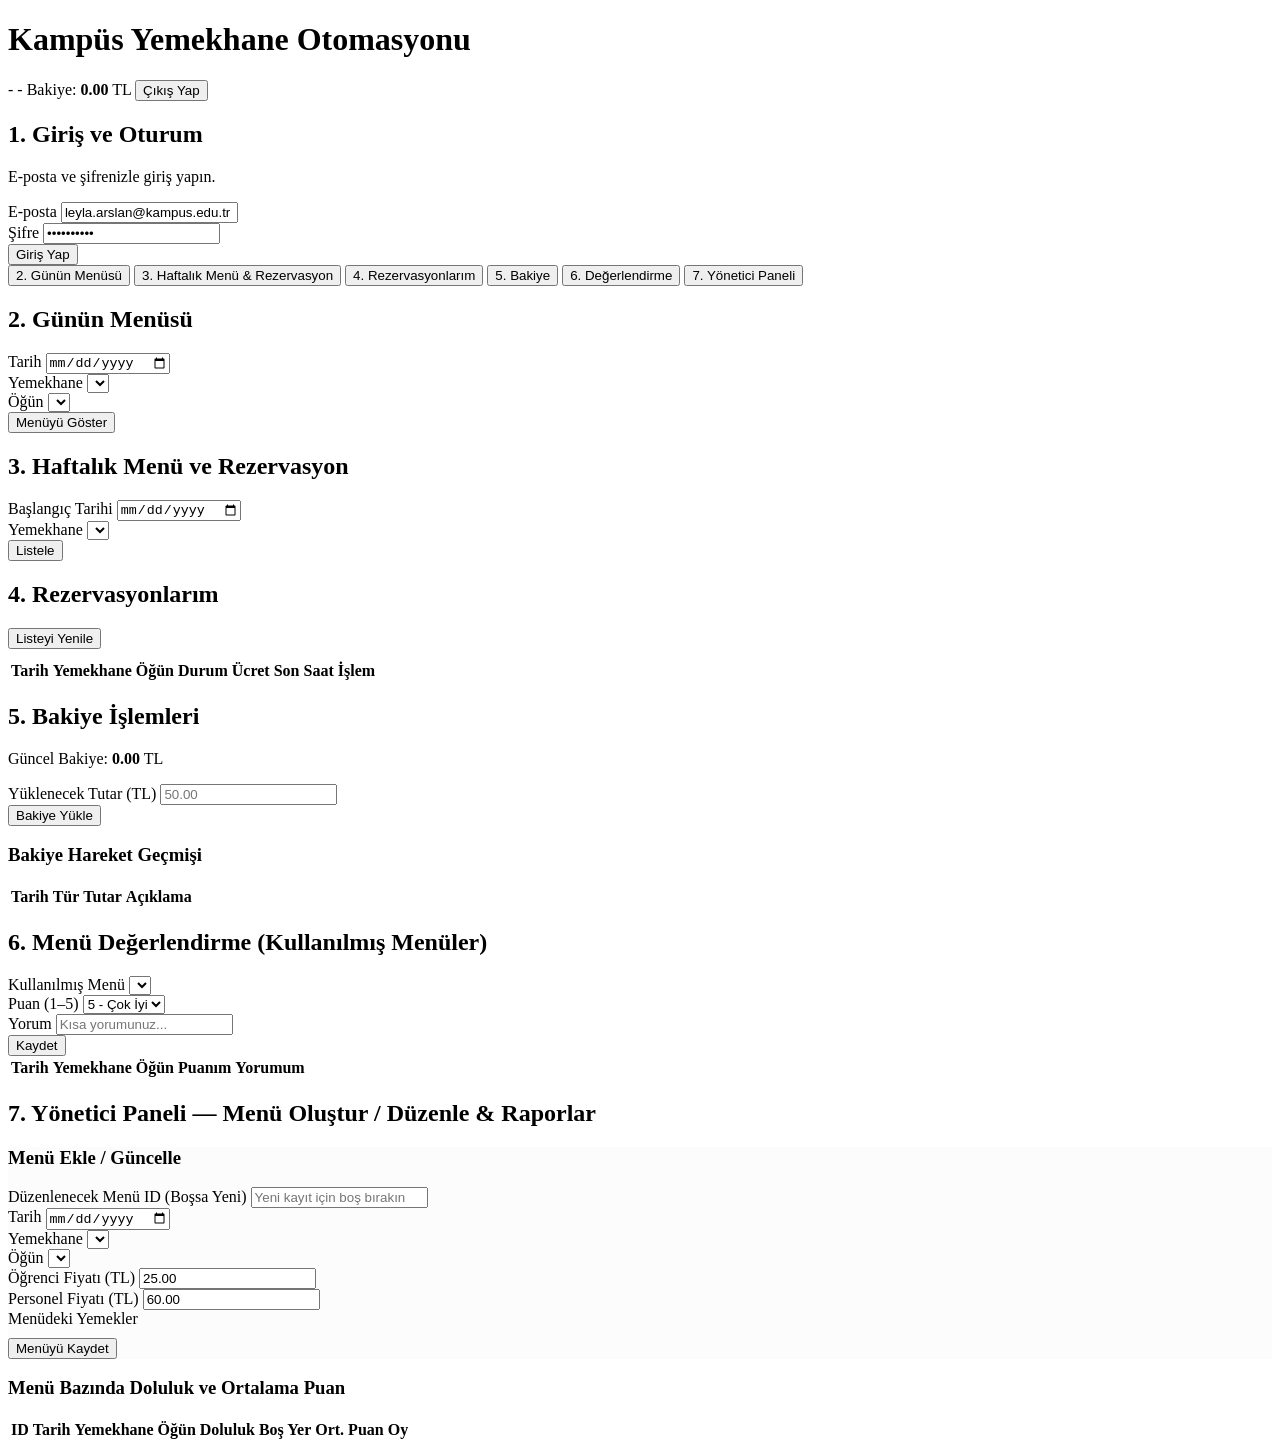
==== frontend/index.html @ 1d529cd7 "Asama 2: Katmanli PHP Web API ve 7 ekranli arayuz" ====
<!DOCTYPE html>
<html lang="tr">
<head>
  <meta charset="utf-8">
  <meta name="viewport" content="width=device-width, initial-scale=1">
  <title>Kampüs Yemekhane Otomasyonu</title>
  <link rel="stylesheet" href="/css/temel.css">
</head>
<body>
  <main class="kapsayici">
    <header class="ust-bar">
      <div>
        <h1>Kampüs Yemekhane Otomasyonu</h1>
      </div>
      <div id="oturum-cubugu" class="kullanici-ozet gizli">
        <span class="rozet" id="ust-ad">-</span>
        <span class="rozet" id="ust-rol">-</span>
        <span class="rozet">Bakiye: <strong id="ust-bakiye">0.00</strong> TL</span>
        <button class="tehlike" onclick="cikisYap()">Çıkış Yap</button>
      </div>
    </header>

    <div id="genel-mesaj" class="mesaj gizli"></div>

    <section id="ekran-giris" class="kart">
      <h2>1. Giriş ve Oturum</h2>
      <p>E-posta ve şifrenizle giriş yapın.</p>
      <form onsubmit="girisYap(event)" class="filtre-satiri">
        <div class="alan">
          <label for="giris-eposta">E-posta</label>
          <input type="email" id="giris-eposta" required value="leyla.arslan@kampus.edu.tr">
        </div>
        <div class="alan">
          <label for="giris-sifre">Şifre</label>
          <input type="password" id="giris-sifre" required value="Yemek2026!">
        </div>
        <div>
          <button type="submit">Giriş Yap</button>
        </div>
      </form>
    </section>

    <div id="uygulama-alani" class="gizli">
      <nav class="sekme-cubugu" aria-label="Ekranlar">
        <button class="sekme-btn aktif" data-sekme="gunun-menusu" onclick="sekmeAc('gunun-menusu')">2. Günün Menüsü</button>
        <button class="sekme-btn" data-sekme="haftalik-menu" onclick="sekmeAc('haftalik-menu')">3. Haftalık Menü & Rezervasyon</button>
        <button class="sekme-btn" data-sekme="rezervasyonlarim" onclick="sekmeAc('rezervasyonlarim')">4. Rezervasyonlarım</button>
        <button class="sekme-btn" data-sekme="bakiye" onclick="sekmeAc('bakiye')">5. Bakiye</button>
        <button class="sekme-btn" data-sekme="degerlendirme" onclick="sekmeAc('degerlendirme')">6. Değerlendirme</button>
        <button class="sekme-btn" id="sekme-yonetici" data-sekme="yonetici" onclick="sekmeAc('yonetici')">7. Yönetici Paneli</button>
      </nav>

      <section id="ekran-gunun-menusu" class="kart">
        <h2>2. Günün Menüsü</h2>
        <div class="filtre-satiri">
          <div class="alan">
            <label for="gun-tarih">Tarih</label>
            <input type="date" id="gun-tarih">
          </div>
          <div class="alan">
            <label for="gun-yemekhane">Yemekhane</label>
            <select id="gun-yemekhane"></select>
          </div>
          <div class="alan">
            <label for="gun-ogun">Öğün</label>
            <select id="gun-ogun"></select>
          </div>
          <div>
            <button onclick="gununMenusunuGetir()">Menüyü Göster</button>
          </div>
        </div>
        <div id="gun-menu-sonuc" class="izgara"></div>
      </section>

      <section id="ekran-haftalik-menu" class="kart gizli">
        <h2>3. Haftalık Menü ve Rezervasyon</h2>
        <div class="filtre-satiri">
          <div class="alan">
            <label for="hafta-baslangic">Başlangıç Tarihi</label>
            <input type="date" id="hafta-baslangic">
          </div>
          <div class="alan">
            <label for="hafta-yemekhane">Yemekhane</label>
            <select id="hafta-yemekhane"></select>
          </div>
          <div>
            <button onclick="haftalikMenuyuGetir()">Listele</button>
          </div>
        </div>
        <div id="hafta-menu-sonuc" class="izgara"></div>
      </section>

      <section id="ekran-rezervasyonlarim" class="kart gizli">
        <h2>4. Rezervasyonlarım</h2>
        <button class="ikincil" onclick="rezervasyonlarimiGetir()" style="margin-bottom:10px;">Listeyi Yenile</button>
        <div class="tablo-sar">
          <table>
            <thead>
              <tr>
                <th>Tarih</th>
                <th>Yemekhane</th>
                <th>Öğün</th>
                <th>Durum</th>
                <th>Ücret</th>
                <th>Son Saat</th>
                <th>İşlem</th>
              </tr>
            </thead>
            <tbody id="rezervasyon-tablo"></tbody>
          </table>
        </div>
      </section>

      <section id="ekran-bakiye" class="kart gizli">
        <h2>5. Bakiye İşlemleri</h2>
        <p>Güncel Bakiye: <strong id="bakiye-guncel">0.00</strong> TL</p>
        <form onsubmit="bakiyeYukle(event)" class="filtre-satiri">
          <div class="alan">
            <label for="yukleme-tutar">Yüklenecek Tutar (TL)</label>
            <input type="number" step="0.01" min="0.01" id="yukleme-tutar" required placeholder="50.00">
          </div>
          <div>
            <button type="submit">Bakiye Yükle</button>
          </div>
        </form>
        <h3>Bakiye Hareket Geçmişi</h3>
        <div class="tablo-sar">
          <table>
            <thead>
              <tr>
                <th>Tarih</th>
                <th>Tür</th>
                <th>Tutar</th>
                <th>Açıklama</th>
              </tr>
            </thead>
            <tbody id="bakiye-tablo"></tbody>
          </table>
        </div>
      </section>

      <section id="ekran-degerlendirme" class="kart gizli">
        <h2>6. Menü Değerlendirme (Kullanılmış Menüler)</h2>
        <form onsubmit="degerlendirmeGonder(event)" class="filtre-satiri">
          <div class="alan">
            <label for="deg-menu">Kullanılmış Menü</label>
            <select id="deg-menu" required></select>
          </div>
          <div class="alan">
            <label for="deg-puan">Puan (1–5)</label>
            <select id="deg-puan" required>
              <option value="5">5 - Çok İyi</option>
              <option value="4">4 - İyi</option>
              <option value="3">3 - Orta</option>
              <option value="2">2 - Zayıf</option>
              <option value="1">1 - Kötü</option>
            </select>
          </div>
          <div class="alan">
            <label for="deg-yorum">Yorum</label>
            <input type="text" id="deg-yorum" maxlength="500" placeholder="Kısa yorumunuz...">
          </div>
          <div>
            <button type="submit">Kaydet</button>
          </div>
        </form>
        <div class="tablo-sar">
          <table>
            <thead>
              <tr>
                <th>Tarih</th>
                <th>Yemekhane</th>
                <th>Öğün</th>
                <th>Puanım</th>
                <th>Yorumum</th>
              </tr>
            </thead>
            <tbody id="degerlendirme-tablo"></tbody>
          </table>
        </div>
      </section>

      <section id="ekran-yonetici" class="kart gizli">
        <h2>7. Yönetici Paneli — Menü Oluştur / Düzenle & Raporlar</h2>
        <form onsubmit="menuKaydet(event)" class="kart" style="background:#fcfcfd;">
          <h3>Menü Ekle / Güncelle</h3>
          <div class="filtre-satiri">
            <div class="alan">
              <label for="ym-menu-id">Düzenlenecek Menü ID (Boşsa Yeni)</label>
              <input type="number" min="1" id="ym-menu-id" placeholder="Yeni kayıt için boş bırakın">
            </div>
            <div class="alan">
              <label for="ym-tarih">Tarih</label>
              <input type="date" id="ym-tarih" required>
            </div>
            <div class="alan">
              <label for="ym-yemekhane">Yemekhane</label>
              <select id="ym-yemekhane" required></select>
            </div>
            <div class="alan">
              <label for="ym-ogun">Öğün</label>
              <select id="ym-ogun" required></select>
            </div>
            <div class="alan">
              <label for="ym-ogr-fiyat">Öğrenci Fiyatı (TL)</label>
              <input type="number" step="0.01" min="0" id="ym-ogr-fiyat" required value="25.00">
            </div>
            <div class="alan">
              <label for="ym-per-fiyat">Personel Fiyatı (TL)</label>
              <input type="number" step="0.01" min="0" id="ym-per-fiyat" required value="60.00">
            </div>
          </div>
          <div class="alan" style="margin-bottom:10px;">
            <label>Menüdeki Yemekler</label>
            <div id="ym-yemekler" class="yemek-secim-kutu"></div>
          </div>
          <button type="submit">Menüyü Kaydet</button>
        </form>

        <h3>Menü Bazında Doluluk ve Ortalama Puan</h3>
        <div class="tablo-sar">
          <table>
            <thead>
              <tr>
                <th>ID</th>
                <th>Tarih</th>
                <th>Yemekhane</th>
                <th>Öğün</th>
                <th>Doluluk</th>
                <th>Boş Yer</th>
                <th>Ort. Puan</th>
                <th>Oy</th>
              </tr>
            </thead>
            <tbody id="yonetici-rapor-tablo"></tbody>
          </table>
        </div>
      </section>
    </div>
  </main>

  <script>
    const DURUM = {
      token: localStorage.getItem('yemekhane_token') || '',
      kullanici: JSON.parse(localStorage.getItem('yemekhane_kullanici') || 'null'),
      meta: { yemekhaneler: [], ogunler: [], yemekler: [], kategoriler: [] }
    };

    function mesajGoster(metin, tip = 'ok') {
      const el = document.getElementById('genel-mesaj');
      el.textContent = metin;
      el.className = 'mesaj ' + tip;
      el.classList.remove('gizli');
    }

    function mesajGizle() {
      document.getElementById('genel-mesaj').classList.add('gizli');
    }

    async function apiIstek(yol, secenekler = {}) {
      const headers = { 'Content-Type': 'application/json', ...(secenekler.headers || {}) };
      if (DURUM.token) headers['X-Oturum-Token'] = DURUM.token;
      const yanit = await fetch(yol, { ...secenekler, headers });
      return yanit.json();
    }

    function bakiyeGuncelleEkranda(yeniBakiye) {
      if (yeniBakiye === undefined || yeniBakiye === null) return;
      const tutar = Number(yeniBakiye).toFixed(2);
      if (DURUM.kullanici) {
        DURUM.kullanici.bakiye = tutar;
        localStorage.setItem('yemekhane_kullanici', JSON.stringify(DURUM.kullanici));
      }
      document.getElementById('ust-bakiye').textContent = tutar;
      document.getElementById('bakiye-guncel').textContent = tutar;
    }

    function bugunTarih() { return new Date().toISOString().slice(0, 10); }
    function tarihEkle(gun) {
      const d = new Date();
      d.setDate(d.getDate() + gun);
      return d.toISOString().slice(0, 10);
    }

    async function girisYap(e) {
      e.preventDefault();
      mesajGizle();
      const eposta = document.getElementById('giris-eposta').value.trim();
      const sifre = document.getElementById('giris-sifre').value;
      const sonuc = await apiIstek('/api/giris', {
        method: 'POST',
        body: JSON.stringify({ eposta, sifre })
      });
      if (!sonuc.success) {
        mesajGoster(sonuc.message || 'Giriş başarısız.', 'hata');
        return;
      }
      DURUM.token = sonuc.token || '';
      DURUM.kullanici = sonuc.data;
      localStorage.setItem('yemekhane_token', DURUM.token);
      localStorage.setItem('yemekhane_kullanici', JSON.stringify(DURUM.kullanici));
      oturumuAc();
      mesajGoster('Giriş başarılı.', 'ok');
    }

    async function cikisYap() {
      await apiIstek('/api/cikis', { method: 'POST' });
      DURUM.token = '';
      DURUM.kullanici = null;
      localStorage.removeItem('yemekhane_token');
      localStorage.removeItem('yemekhane_kullanici');
      document.getElementById('uygulama-alani').classList.add('gizli');
      document.getElementById('oturum-cubugu').classList.add('gizli');
      document.getElementById('ekran-giris').classList.remove('gizli');
      mesajGoster('Çıkış yapıldı.', 'ok');
    }

    async function oturumuAc() {
      if (!DURUM.kullanici) return;
      document.getElementById('ekran-giris').classList.add('gizli');
      document.getElementById('uygulama-alani').classList.remove('gizli');
      document.getElementById('oturum-cubugu').classList.remove('gizli');
      document.getElementById('ust-ad').textContent = `${DURUM.kullanici.ad} ${DURUM.kullanici.soyad}`;
      document.getElementById('ust-rol').textContent = `Rol: ${DURUM.kullanici.rol}`;
      bakiyeGuncelleEkranda(DURUM.kullanici.bakiye);
      document.getElementById('sekme-yonetici').classList.toggle('gizli', DURUM.kullanici.rol !== 'yonetici');
      await metaYukle();
      sekmeAc('gunun-menusu');
    }

    async function metaYukle() {
      const sonuc = await apiIstek('/api/meta');
      if (!sonuc.success) return;
      DURUM.meta = sonuc.data;
      const yhHtml = DURUM.meta.yemekhaneler.map(y => `<option value="${y.id}">${y.ad} (${y.kapasite})</option>`).join('');
      const ogHtml = `<option value="">Tümü</option>` + DURUM.meta.ogunler.map(o => `<option value="${o.id}">${o.ad}</option>`).join('');
      const ogZorunluHtml = DURUM.meta.ogunler.map(o => `<option value="${o.id}">${o.ad}</option>`).join('');
      document.getElementById('gun-yemekhane').innerHTML = yhHtml;
      document.getElementById('gun-ogun').innerHTML = ogHtml;
      document.getElementById('hafta-yemekhane').innerHTML = yhHtml;
      document.getElementById('ym-yemekhane').innerHTML = yhHtml;
      document.getElementById('ym-ogun').innerHTML = ogZorunluHtml;
      document.getElementById('gun-tarih').value = bugunTarih();
      document.getElementById('hafta-baslangic').value = bugunTarih();
      document.getElementById('ym-tarih').value = bugunTarih();
      document.getElementById('ym-yemekler').innerHTML = DURUM.meta.yemekler.map(ym => `
        <label class="secim-satir">
          <input type="checkbox" name="ym_yemek" value="${ym.id}">
          <span>${ym.ad} (${ym.kalori} kcal)</span>
        </label>
      `).join('');
    }

    function sekmeAc(ad) {
      document.querySelectorAll('.sekme-btn').forEach(b => b.classList.toggle('aktif', b.dataset.sekme === ad));
      const harita = {
        'gunun-menusu': 'ekran-gunun-menusu',
        'haftalik-menu': 'ekran-haftalik-menu',
        'rezervasyonlarim': 'ekran-rezervasyonlarim',
        'bakiye': 'ekran-bakiye',
        'degerlendirme': 'ekran-degerlendirme',
        'yonetici': 'ekran-yonetici'
      };
      Object.values(harita).forEach(id => document.getElementById(id).classList.add('gizli'));
      document.getElementById(harita[ad]).classList.remove('gizli');
      if (ad === 'gunun-menusu') gununMenusunuGetir();
      if (ad === 'haftalik-menu') haftalikMenuyuGetir();
      if (ad === 'rezervasyonlarim') rezervasyonlarimiGetir();
      if (ad === 'bakiye') bakiyeSayfasiniYukle();
      if (ad === 'degerlendirme') degerlendirmeleriYukle();
      if (ad === 'yonetici') yoneticiRaporlariniYukle();
    }

    function kullaniciFiyati(menu) {
      if (!DURUM.kullanici) return menu.ogrenci_fiyati;
      return DURUM.kullanici.rol === 'ogrenci' ? Number(menu.ogrenci_fiyati) : Number(menu.personel_fiyati);
    }

    function menuKartHtml(m, rezervasyonButonlu = false) {
      const fiyat = kullaniciFiyati(m).toFixed(2);
      const sonGecti = new Date(String(m.rezervasyon_son).replace(' ', 'T')) <= new Date();
      const yerYok = Number(m.bos_yer ?? 1) <= 0;
      const yemeklerHtml = (m.yemekler || []).map(y => {
        const vej = y.vejetaryen ? `<span class="etiket vej">Vejetaryen</span>` : '';
        const alerjen = (y.alerjenler || []).map(a => `<span class="etiket alerjen">${a.ad}</span>`).join('');
        return `<li><strong>${y.ad}</strong> (${y.kalori} kcal)${vej}${alerjen}</li>`;
      }).join('');
      let aksiyonHtml = '';
      if (rezervasyonButonlu) {
        const pasif = sonGecti || yerYok;
        const etiket = sonGecti ? 'Son Saat Geçti' : (yerYok ? 'Kontenjan Dolu' : `Rezervasyon Yap (${fiyat} TL)`);
        aksiyonHtml = `<button ${pasif ? 'disabled' : ''} onclick="rezervasyonYap(${m.menu_id})">${etiket}</button>`;
      }
      return `
        <article class="menu-karti">
          <div>
            <div><strong>${m.tarih}</strong> · ${m.yemekhane} · <strong>${m.ogun}</strong></div>
            <div style="font-size:0.85rem;color:#5b687a;margin-top:4px;">
              Toplam Kalori: <strong>${m.toplam_kalori} kcal</strong> · Fiyatınız: <strong>${fiyat} TL</strong> · Boş Yer: <strong>${m.bos_yer ?? '-'}</strong>
            </div>
            <ul class="yemek-liste">${yemeklerHtml || '<li>Yemek kaydı bulunmuyor.</li>'}</ul>
          </div>
          <div>${aksiyonHtml}</div>
        </article>
      `;
    }

    async function gununMenusunuGetir() {
      const tarih = document.getElementById('gun-tarih').value;
      const yh = document.getElementById('gun-yemekhane').value;
      const og = document.getElementById('gun-ogun').value;
      const qs = new URLSearchParams({ tarih, yemekhane_id: yh });
      if (og) qs.set('ogun_id', og);
      const sonuc = await apiIstek('/api/menuler?' + qs.toString());
      const hedef = document.getElementById('gun-menu-sonuc');
      if (!sonuc.success) { hedef.innerHTML = `<div class="mesaj hata">${sonuc.message}</div>`; return; }
      if (!sonuc.data.length) { hedef.innerHTML = `<div class="mesaj uyari">Seçilen kriterlere uygun menü bulunamadı.</div>`; return; }
      hedef.innerHTML = sonuc.data.map(m => menuKartHtml(m, false)).join('');
    }

    async function haftalikMenuyuGetir() {
      const baslangic = document.getElementById('hafta-baslangic').value || bugunTarih();
      const bitis = tarihEkle(6);
      const yh = document.getElementById('hafta-yemekhane').value;
      const qs = new URLSearchParams({ baslangic, bitis, yemekhane_id: yh });
      const sonuc = await apiIstek('/api/menuler?' + qs.toString());
      const hedef = document.getElementById('hafta-menu-sonuc');
      if (!sonuc.success) { hedef.innerHTML = `<div class="mesaj hata">${sonuc.message}</div>`; return; }
      if (!sonuc.data.length) { hedef.innerHTML = `<div class="mesaj uyari">Haftalık menü bulunamadı.</div>`; return; }
      hedef.innerHTML = sonuc.data.map(m => menuKartHtml(m, true)).join('');
    }

    async function rezervasyonYap(menuId) {
      mesajGizle();
      const sonuc = await apiIstek('/api/rezervasyon', {
        method: 'POST',
        body: JSON.stringify({ kullanici_id: DURUM.kullanici.id, menu_id: menuId })
      });
      if (!sonuc.success) { mesajGoster(sonuc.message || 'Rezervasyon yapılamadı.', 'hata'); return; }
      if (sonuc.guncel_bakiye !== undefined && sonuc.guncel_bakiye !== null) bakiyeGuncelleEkranda(sonuc.guncel_bakiye);
      mesajGoster(`${sonuc.message} Güncel bakiye: ${Number(sonuc.guncel_bakiye).toFixed(2)} TL`, 'ok');
      haftalikMenuyuGetir();
    }

    async function rezervasyonlarimiGetir() {
      const sonuc = await apiIstek(`/api/rezervasyonlarim?kullanici_id=${DURUM.kullanici.id}`);
      const tbody = document.getElementById('rezervasyon-tablo');
      if (!sonuc.success) { tbody.innerHTML = `<tr><td colspan="7">${sonuc.message}</td></tr>`; return; }
      if (!sonuc.data.length) { tbody.innerHTML = `<tr><td colspan="7">Kayıtlı rezervasyon yok.</td></tr>`; return; }
      const simdi = new Date();
      tbody.innerHTML = sonuc.data.map(r => {
        const sonGecti = new Date(String(r.rezervasyon_son).replace(' ', 'T')) <= simdi;
        const iptalEdilebilir = r.durum === 'aktif' && !sonGecti;
        return `
          <tr>
            <td>${r.tarih}</td>
            <td>${r.yemekhane}</td>
            <td>${r.ogun}</td>
            <td>${r.durum}</td>
            <td>${Number(r.ucret).toFixed(2)} TL</td>
            <td>${r.rezervasyon_son}</td>
            <td><button class="tehlike" ${iptalEdilebilir ? '' : 'disabled'} onclick="rezervasyonIptal(${r.rezervasyon_id})">İptal Et</button></td>
          </tr>
        `;
      }).join('');
    }

    async function rezervasyonIptal(rezId) {
      mesajGizle();
      const sonuc = await apiIstek('/api/rezervasyon/iptal', {
        method: 'POST',
        body: JSON.stringify({ kullanici_id: DURUM.kullanici.id, rezervasyon_id: rezId })
      });
      if (!sonuc.success) { mesajGoster(sonuc.message || 'İptal edilemedi.', 'hata'); return; }
      if (sonuc.guncel_bakiye !== undefined && sonuc.guncel_bakiye !== null) bakiyeGuncelleEkranda(sonuc.guncel_bakiye);
      mesajGoster(sonuc.message, 'ok');
      rezervasyonlarimiGetir();
    }

    async function bakiyeSayfasiniYukle() {
      const sonuc = await apiIstek(`/api/bakiye?kullanici_id=${DURUM.kullanici.id}&anlik=1`);
      if (!sonuc.success) return;
      bakiyeGuncelleEkranda(sonuc.bakiye);
      const tbody = document.getElementById('bakiye-tablo');
      tbody.innerHTML = (sonuc.hareketler || []).map(h => `
        <tr>
          <td>${h.olusturma}</td>
          <td>${h.tur}</td>
          <td>${Number(h.tutar).toFixed(2)} TL</td>
          <td>${h.aciklama || '-'}</td>
        </tr>
      `).join('') || `<tr><td colspan="4">Hareket bulunmuyor.</td></tr>`;
    }

    async function bakiyeYukle(e) {
      e.preventDefault();
      mesajGizle();
      const tutar = parseFloat(document.getElementById('yukleme-tutar').value);
      const sonuc = await apiIstek('/api/bakiye-yukle', {
        method: 'POST',
        body: JSON.stringify({ kullanici_id: DURUM.kullanici.id, tutar })
      });
      if (!sonuc.success) { mesajGoster(sonuc.message || 'Bakiye yüklenemedi.', 'hata'); return; }
      bakiyeGuncelleEkranda(sonuc.guncel_bakiye);
      document.getElementById('yukleme-tutar').value = '';
      mesajGoster(sonuc.message, 'ok');
      bakiyeSayfasiniYukle();
    }

    async function degerlendirmeleriYukle() {
      const sonuc = await apiIstek(`/api/degerlendirmeler?kullanici_id=${DURUM.kullanici.id}`);
      const sec = document.getElementById('deg-menu');
      const tbody = document.getElementById('degerlendirme-tablo');
      if (!sonuc.success) return;
      const liste = sonuc.data || [];
      sec.innerHTML = liste.length
        ? liste.map(m => `<option value="${m.menu_id}">${m.tarih} - ${m.yemekhane} (${m.ogun})</option>`).join('')
        : `<option value="">Değerlendirilebilir kullanılmış menü yok</option>`;
      tbody.innerHTML = liste.map(m => `
        <tr>
          <td>${m.tarih}</td>
          <td>${m.yemekhane}</td>
          <td>${m.ogun}</td>
          <td>${m.mevcut_puan ?? '-'}</td>
          <td>${m.mevcut_yorum ?? '-'}</td>
        </tr>
      `).join('') || `<tr><td colspan="5">Kullanılmış menü kaydı yok.</td></tr>`;
    }

    async function degerlendirmeGonder(e) {
      e.preventDefault();
      mesajGizle();
      const menu_id = parseInt(document.getElementById('deg-menu').value, 10);
      const puan = parseInt(document.getElementById('deg-puan').value, 10);
      const yorum = document.getElementById('deg-yorum').value.trim();
      const sonuc = await apiIstek('/api/degerlendirme', {
        method: 'POST',
        body: JSON.stringify({ kullanici_id: DURUM.kullanici.id, menu_id, puan, yorum })
      });
      if (!sonuc.success) { mesajGoster(sonuc.message || 'Değerlendirme kaydedilemedi.', 'hata'); return; }
      document.getElementById('deg-yorum').value = '';
      mesajGoster(sonuc.message, 'ok');
      degerlendirmeleriYukle();
    }

    async function yoneticiRaporlariniYukle() {
      const sonuc = await apiIstek('/api/yonetici/raporlar');
      const tbody = document.getElementById('yonetici-rapor-tablo');
      if (!sonuc.success) return;
      tbody.innerHTML = (sonuc.data || []).map(r => `
        <tr>
          <td>${r.menu_id}</td>
          <td>${r.tarih}</td>
          <td>${r.yemekhane}</td>
          <td>${r.ogun}</td>
          <td>%${r.doluluk_yuzde} (${r.rezerve}/${r.kapasite})</td>
          <td>${r.bos_yer}</td>
          <td>${r.ortalama_puan ?? '-'}</td>
          <td>${r.oy_sayisi}</td>
        </tr>
      `).join('') || `<tr><td colspan="8">Rapor verisi yok.</td></tr>`;
    }

    async function menuKaydet(e) {
      e.preventDefault();
      mesajGizle();
      const seciliYemekler = Array.from(document.querySelectorAll('input[name="ym_yemek"]:checked')).map(cb => parseInt(cb.value, 10));
      const menuIdVal = document.getElementById('ym-menu-id').value;
      const govde = {
        menu_id: menuIdVal ? parseInt(menuIdVal, 10) : null,
        tarih: document.getElementById('ym-tarih').value,
        yemekhane_id: parseInt(document.getElementById('ym-yemekhane').value, 10),
        ogun_id: parseInt(document.getElementById('ym-ogun').value, 10),
        ogrenci_fiyati: parseFloat(document.getElementById('ym-ogr-fiyat').value),
        personel_fiyati: parseFloat(document.getElementById('ym-per-fiyat').value),
        yemek_idler: seciliYemekler
      };
      const sonuc = await apiIstek('/api/yonetici/menu', {
        method: 'POST',
        body: JSON.stringify(govde)
      });
      if (!sonuc.success) { mesajGoster(sonuc.message || 'Menü kaydedilemedi.', 'hata'); return; }
      mesajGoster(`${sonuc.message} (Menü ID: ${sonuc.menu_id})`, 'ok');
      yoneticiRaporlariniYukle();
    }

    if (DURUM.kullanici) {
      oturumuAc();
    }
  </script>
</body>
</html>
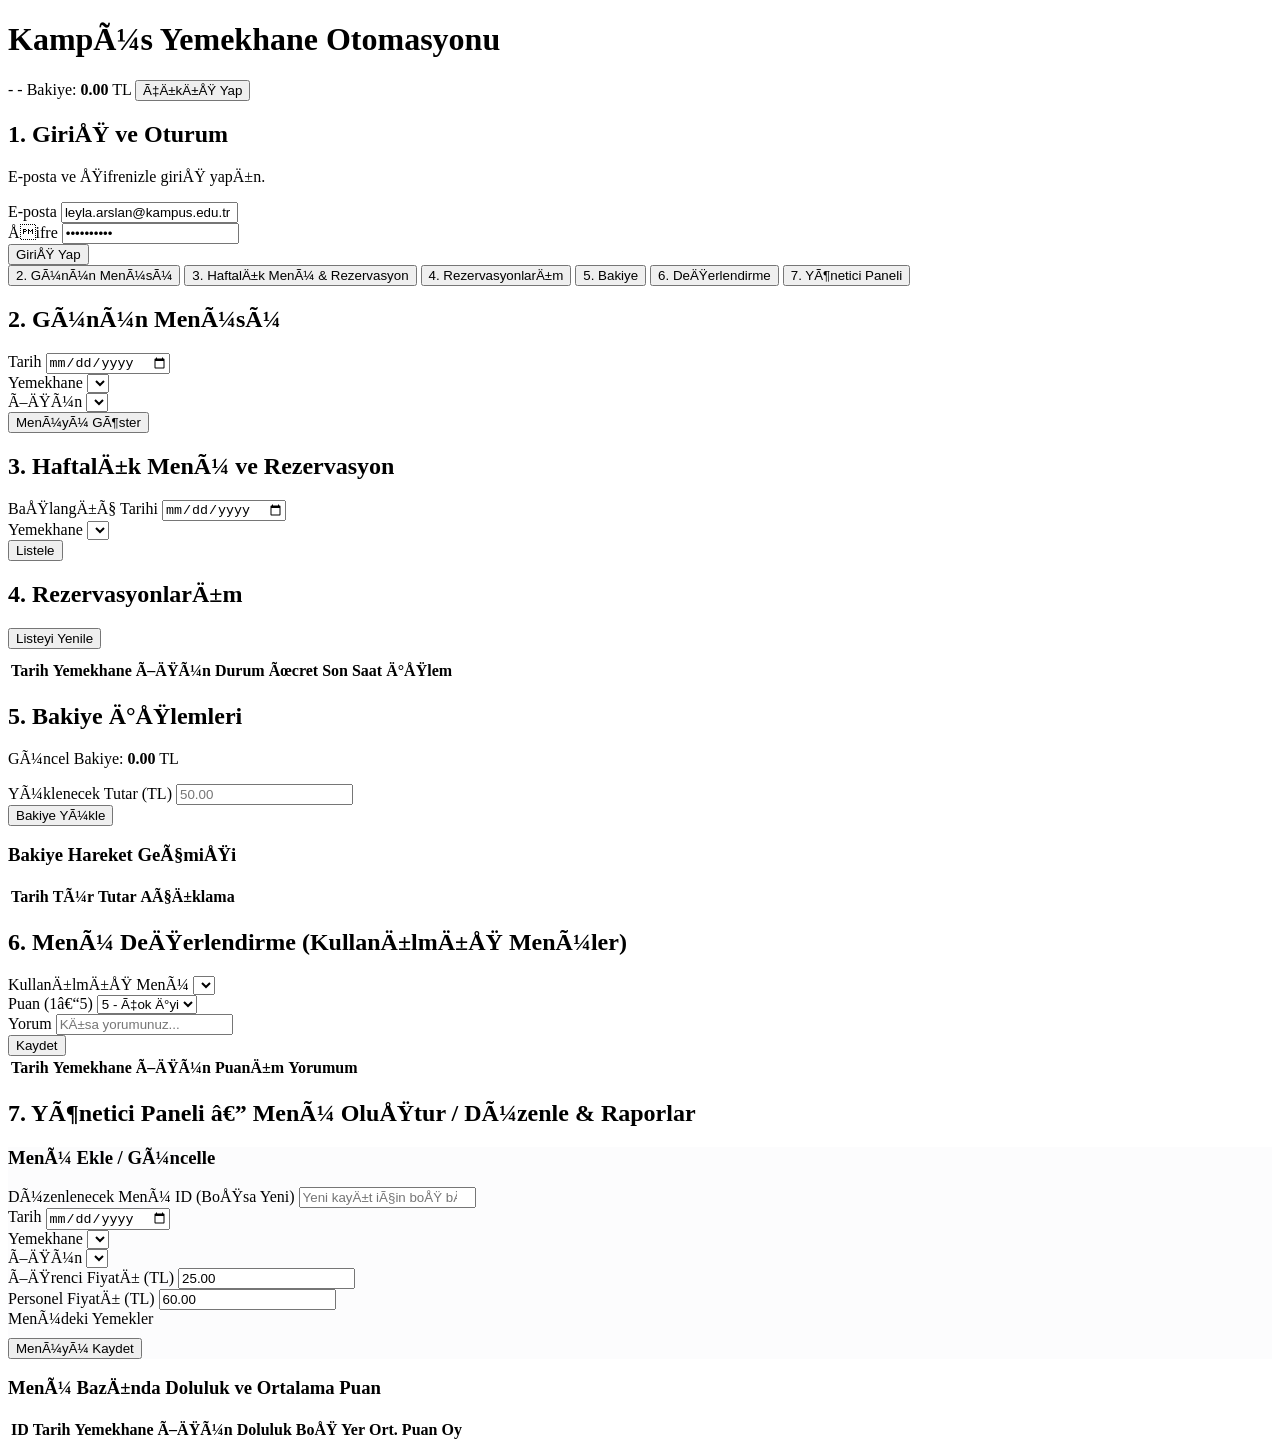
==== commit c8f913a4: "Asama 4: Yarim porsiyon, alerjen uyarisi, 04_degisiklik.sql ve guncel rapor" ====
--- a/frontend/index.html
+++ b/frontend/index.html
@@ -3,55 +3,55 @@
 <head>
   <meta charset="utf-8">
   <meta name="viewport" content="width=device-width, initial-scale=1">
-  <title>Kampüs Yemekhane Otomasyonu</title>
+  <title>KampÃ¼s Yemekhane Otomasyonu</title>
   <link rel="stylesheet" href="/css/temel.css">
 </head>
 <body>
   <main class="kapsayici">
     <header class="ust-bar">
       <div>
-        <h1>Kampüs Yemekhane Otomasyonu</h1>
+        <h1>KampÃ¼s Yemekhane Otomasyonu</h1>
       </div>
       <div id="oturum-cubugu" class="kullanici-ozet gizli">
         <span class="rozet" id="ust-ad">-</span>
         <span class="rozet" id="ust-rol">-</span>
         <span class="rozet">Bakiye: <strong id="ust-bakiye">0.00</strong> TL</span>
-        <button class="tehlike" onclick="cikisYap()">Çıkış Yap</button>
+        <button class="tehlike" onclick="cikisYap()">Ã‡Ä±kÄ±ÅŸ Yap</button>
       </div>
     </header>
 
     <div id="genel-mesaj" class="mesaj gizli"></div>
 
     <section id="ekran-giris" class="kart">
-      <h2>1. Giriş ve Oturum</h2>
-      <p>E-posta ve şifrenizle giriş yapın.</p>
+      <h2>1. GiriÅŸ ve Oturum</h2>
+      <p>E-posta ve ÅŸifrenizle giriÅŸ yapÄ±n.</p>
       <form onsubmit="girisYap(event)" class="filtre-satiri">
         <div class="alan">
           <label for="giris-eposta">E-posta</label>
           <input type="email" id="giris-eposta" required value="leyla.arslan@kampus.edu.tr">
         </div>
         <div class="alan">
-          <label for="giris-sifre">Şifre</label>
+          <label for="giris-sifre">Åifre</label>
           <input type="password" id="giris-sifre" required value="Yemek2026!">
         </div>
         <div>
-          <button type="submit">Giriş Yap</button>
+          <button type="submit">GiriÅŸ Yap</button>
         </div>
       </form>
     </section>
 
     <div id="uygulama-alani" class="gizli">
       <nav class="sekme-cubugu" aria-label="Ekranlar">
-        <button class="sekme-btn aktif" data-sekme="gunun-menusu" onclick="sekmeAc('gunun-menusu')">2. Günün Menüsü</button>
-        <button class="sekme-btn" data-sekme="haftalik-menu" onclick="sekmeAc('haftalik-menu')">3. Haftalık Menü & Rezervasyon</button>
-        <button class="sekme-btn" data-sekme="rezervasyonlarim" onclick="sekmeAc('rezervasyonlarim')">4. Rezervasyonlarım</button>
+        <button class="sekme-btn aktif" data-sekme="gunun-menusu" onclick="sekmeAc('gunun-menusu')">2. GÃ¼nÃ¼n MenÃ¼sÃ¼</button>
+        <button class="sekme-btn" data-sekme="haftalik-menu" onclick="sekmeAc('haftalik-menu')">3. HaftalÄ±k MenÃ¼ & Rezervasyon</button>
+        <button class="sekme-btn" data-sekme="rezervasyonlarim" onclick="sekmeAc('rezervasyonlarim')">4. RezervasyonlarÄ±m</button>
         <button class="sekme-btn" data-sekme="bakiye" onclick="sekmeAc('bakiye')">5. Bakiye</button>
-        <button class="sekme-btn" data-sekme="degerlendirme" onclick="sekmeAc('degerlendirme')">6. Değerlendirme</button>
-        <button class="sekme-btn" id="sekme-yonetici" data-sekme="yonetici" onclick="sekmeAc('yonetici')">7. Yönetici Paneli</button>
+        <button class="sekme-btn" data-sekme="degerlendirme" onclick="sekmeAc('degerlendirme')">6. DeÄŸerlendirme</button>
+        <button class="sekme-btn" id="sekme-yonetici" data-sekme="yonetici" onclick="sekmeAc('yonetici')">7. YÃ¶netici Paneli</button>
       </nav>
 
       <section id="ekran-gunun-menusu" class="kart">
-        <h2>2. Günün Menüsü</h2>
+        <h2>2. GÃ¼nÃ¼n MenÃ¼sÃ¼</h2>
         <div class="filtre-satiri">
           <div class="alan">
             <label for="gun-tarih">Tarih</label>
@@ -62,21 +62,21 @@
             <select id="gun-yemekhane"></select>
           </div>
           <div class="alan">
-            <label for="gun-ogun">Öğün</label>
+            <label for="gun-ogun">Ã–ÄŸÃ¼n</label>
             <select id="gun-ogun"></select>
           </div>
           <div>
-            <button onclick="gununMenusunuGetir()">Menüyü Göster</button>
+            <button onclick="gununMenusunuGetir()">MenÃ¼yÃ¼ GÃ¶ster</button>
           </div>
         </div>
         <div id="gun-menu-sonuc" class="izgara"></div>
       </section>
 
       <section id="ekran-haftalik-menu" class="kart gizli">
-        <h2>3. Haftalık Menü ve Rezervasyon</h2>
+        <h2>3. HaftalÄ±k MenÃ¼ ve Rezervasyon</h2>
         <div class="filtre-satiri">
           <div class="alan">
-            <label for="hafta-baslangic">Başlangıç Tarihi</label>
+            <label for="hafta-baslangic">BaÅŸlangÄ±Ã§ Tarihi</label>
             <input type="date" id="hafta-baslangic">
           </div>
           <div class="alan">
@@ -91,7 +91,7 @@
       </section>
 
       <section id="ekran-rezervasyonlarim" class="kart gizli">
-        <h2>4. Rezervasyonlarım</h2>
+        <h2>4. RezervasyonlarÄ±m</h2>
         <button class="ikincil" onclick="rezervasyonlarimiGetir()" style="margin-bottom:10px;">Listeyi Yenile</button>
         <div class="tablo-sar">
           <table>
@@ -99,11 +99,11 @@
               <tr>
                 <th>Tarih</th>
                 <th>Yemekhane</th>
-                <th>Öğün</th>
+                <th>Ã–ÄŸÃ¼n</th>
                 <th>Durum</th>
-                <th>Ücret</th>
+                <th>Ãœcret</th>
                 <th>Son Saat</th>
-                <th>İşlem</th>
+                <th>Ä°ÅŸlem</th>
               </tr>
             </thead>
             <tbody id="rezervasyon-tablo"></tbody>
@@ -112,26 +112,26 @@
       </section>
 
       <section id="ekran-bakiye" class="kart gizli">
-        <h2>5. Bakiye İşlemleri</h2>
-        <p>Güncel Bakiye: <strong id="bakiye-guncel">0.00</strong> TL</p>
+        <h2>5. Bakiye Ä°ÅŸlemleri</h2>
+        <p>GÃ¼ncel Bakiye: <strong id="bakiye-guncel">0.00</strong> TL</p>
         <form onsubmit="bakiyeYukle(event)" class="filtre-satiri">
           <div class="alan">
-            <label for="yukleme-tutar">Yüklenecek Tutar (TL)</label>
+            <label for="yukleme-tutar">YÃ¼klenecek Tutar (TL)</label>
             <input type="number" step="0.01" min="0.01" id="yukleme-tutar" required placeholder="50.00">
           </div>
           <div>
-            <button type="submit">Bakiye Yükle</button>
+            <button type="submit">Bakiye YÃ¼kle</button>
           </div>
         </form>
-        <h3>Bakiye Hareket Geçmişi</h3>
+        <h3>Bakiye Hareket GeÃ§miÅŸi</h3>
         <div class="tablo-sar">
           <table>
             <thead>
               <tr>
                 <th>Tarih</th>
-                <th>Tür</th>
+                <th>TÃ¼r</th>
                 <th>Tutar</th>
-                <th>Açıklama</th>
+                <th>AÃ§Ä±klama</th>
               </tr>
             </thead>
             <tbody id="bakiye-tablo"></tbody>
@@ -140,25 +140,25 @@
       </section>
 
       <section id="ekran-degerlendirme" class="kart gizli">
-        <h2>6. Menü Değerlendirme (Kullanılmış Menüler)</h2>
+        <h2>6. MenÃ¼ DeÄŸerlendirme (KullanÄ±lmÄ±ÅŸ MenÃ¼ler)</h2>
         <form onsubmit="degerlendirmeGonder(event)" class="filtre-satiri">
           <div class="alan">
-            <label for="deg-menu">Kullanılmış Menü</label>
+            <label for="deg-menu">KullanÄ±lmÄ±ÅŸ MenÃ¼</label>
             <select id="deg-menu" required></select>
           </div>
           <div class="alan">
-            <label for="deg-puan">Puan (1–5)</label>
+            <label for="deg-puan">Puan (1â€“5)</label>
             <select id="deg-puan" required>
-              <option value="5">5 - Çok İyi</option>
-              <option value="4">4 - İyi</option>
+              <option value="5">5 - Ã‡ok Ä°yi</option>
+              <option value="4">4 - Ä°yi</option>
               <option value="3">3 - Orta</option>
-              <option value="2">2 - Zayıf</option>
-              <option value="1">1 - Kötü</option>
+              <option value="2">2 - ZayÄ±f</option>
+              <option value="1">1 - KÃ¶tÃ¼</option>
             </select>
           </div>
           <div class="alan">
             <label for="deg-yorum">Yorum</label>
-            <input type="text" id="deg-yorum" maxlength="500" placeholder="Kısa yorumunuz...">
+            <input type="text" id="deg-yorum" maxlength="500" placeholder="KÄ±sa yorumunuz...">
           </div>
           <div>
             <button type="submit">Kaydet</button>
@@ -170,8 +170,8 @@
               <tr>
                 <th>Tarih</th>
                 <th>Yemekhane</th>
-                <th>Öğün</th>
-                <th>Puanım</th>
+                <th>Ã–ÄŸÃ¼n</th>
+                <th>PuanÄ±m</th>
                 <th>Yorumum</th>
               </tr>
             </thead>
@@ -181,13 +181,13 @@
       </section>
 
       <section id="ekran-yonetici" class="kart gizli">
-        <h2>7. Yönetici Paneli — Menü Oluştur / Düzenle & Raporlar</h2>
+        <h2>7. YÃ¶netici Paneli â€” MenÃ¼ OluÅŸtur / DÃ¼zenle & Raporlar</h2>
         <form onsubmit="menuKaydet(event)" class="kart" style="background:#fcfcfd;">
-          <h3>Menü Ekle / Güncelle</h3>
+          <h3>MenÃ¼ Ekle / GÃ¼ncelle</h3>
           <div class="filtre-satiri">
             <div class="alan">
-              <label for="ym-menu-id">Düzenlenecek Menü ID (Boşsa Yeni)</label>
-              <input type="number" min="1" id="ym-menu-id" placeholder="Yeni kayıt için boş bırakın">
+              <label for="ym-menu-id">DÃ¼zenlenecek MenÃ¼ ID (BoÅŸsa Yeni)</label>
+              <input type="number" min="1" id="ym-menu-id" placeholder="Yeni kayÄ±t iÃ§in boÅŸ bÄ±rakÄ±n">
             </div>
             <div class="alan">
               <label for="ym-tarih">Tarih</label>
@@ -198,26 +198,26 @@
               <select id="ym-yemekhane" required></select>
             </div>
             <div class="alan">
-              <label for="ym-ogun">Öğün</label>
+              <label for="ym-ogun">Ã–ÄŸÃ¼n</label>
               <select id="ym-ogun" required></select>
             </div>
             <div class="alan">
-              <label for="ym-ogr-fiyat">Öğrenci Fiyatı (TL)</label>
+              <label for="ym-ogr-fiyat">Ã–ÄŸrenci FiyatÄ± (TL)</label>
               <input type="number" step="0.01" min="0" id="ym-ogr-fiyat" required value="25.00">
             </div>
             <div class="alan">
-              <label for="ym-per-fiyat">Personel Fiyatı (TL)</label>
+              <label for="ym-per-fiyat">Personel FiyatÄ± (TL)</label>
               <input type="number" step="0.01" min="0" id="ym-per-fiyat" required value="60.00">
             </div>
           </div>
           <div class="alan" style="margin-bottom:10px;">
-            <label>Menüdeki Yemekler</label>
+            <label>MenÃ¼deki Yemekler</label>
             <div id="ym-yemekler" class="yemek-secim-kutu"></div>
           </div>
-          <button type="submit">Menüyü Kaydet</button>
+          <button type="submit">MenÃ¼yÃ¼ Kaydet</button>
         </form>
 
-        <h3>Menü Bazında Doluluk ve Ortalama Puan</h3>
+        <h3>MenÃ¼ BazÄ±nda Doluluk ve Ortalama Puan</h3>
         <div class="tablo-sar">
           <table>
             <thead>
@@ -225,9 +225,9 @@
                 <th>ID</th>
                 <th>Tarih</th>
                 <th>Yemekhane</th>
-                <th>Öğün</th>
+                <th>Ã–ÄŸÃ¼n</th>
                 <th>Doluluk</th>
-                <th>Boş Yer</th>
+                <th>BoÅŸ Yer</th>
                 <th>Ort. Puan</th>
                 <th>Oy</th>
               </tr>
@@ -292,7 +292,7 @@
         body: JSON.stringify({ eposta, sifre })
       });
       if (!sonuc.success) {
-        mesajGoster(sonuc.message || 'Giriş başarısız.', 'hata');
+        mesajGoster(sonuc.message || 'GiriÅŸ baÅŸarÄ±sÄ±z.', 'hata');
         return;
       }
       DURUM.token = sonuc.token || '';
@@ -300,7 +300,7 @@
       localStorage.setItem('yemekhane_token', DURUM.token);
       localStorage.setItem('yemekhane_kullanici', JSON.stringify(DURUM.kullanici));
       oturumuAc();
-      mesajGoster('Giriş başarılı.', 'ok');
+      mesajGoster('GiriÅŸ baÅŸarÄ±lÄ±.', 'ok');
     }
 
     async function cikisYap() {
@@ -312,7 +312,7 @@
       document.getElementById('uygulama-alani').classList.add('gizli');
       document.getElementById('oturum-cubugu').classList.add('gizli');
       document.getElementById('ekran-giris').classList.remove('gizli');
-      mesajGoster('Çıkış yapıldı.', 'ok');
+      mesajGoster('Ã‡Ä±kÄ±ÅŸ yapÄ±ldÄ±.', 'ok');
     }
 
     async function oturumuAc() {
@@ -333,7 +333,7 @@
       if (!sonuc.success) return;
       DURUM.meta = sonuc.data;
       const yhHtml = DURUM.meta.yemekhaneler.map(y => `<option value="${y.id}">${y.ad} (${y.kapasite})</option>`).join('');
-      const ogHtml = `<option value="">Tümü</option>` + DURUM.meta.ogunler.map(o => `<option value="${o.id}">${o.ad}</option>`).join('');
+      const ogHtml = `<option value="">TÃ¼mÃ¼</option>` + DURUM.meta.ogunler.map(o => `<option value="${o.id}">${o.ad}</option>`).join('');
       const ogZorunluHtml = DURUM.meta.ogunler.map(o => `<option value="${o.id}">${o.ad}</option>`).join('');
       document.getElementById('gun-yemekhane').innerHTML = yhHtml;
       document.getElementById('gun-ogun').innerHTML = ogHtml;
@@ -388,17 +388,17 @@
       let aksiyonHtml = '';
       if (rezervasyonButonlu) {
         const pasif = sonGecti || yerYok;
-        const etiket = sonGecti ? 'Son Saat Geçti' : (yerYok ? 'Kontenjan Dolu' : `Rezervasyon Yap (${fiyat} TL)`);
+        const etiket = sonGecti ? 'Son Saat GeÃ§ti' : (yerYok ? 'Kontenjan Dolu' : `Rezervasyon Yap (${fiyat} TL)`);
         aksiyonHtml = `<button ${pasif ? 'disabled' : ''} onclick="rezervasyonYap(${m.menu_id})">${etiket}</button>`;
       }
       return `
         <article class="menu-karti">
           <div>
-            <div><strong>${m.tarih}</strong> · ${m.yemekhane} · <strong>${m.ogun}</strong></div>
+            <div><strong>${m.tarih}</strong> Â· ${m.yemekhane} Â· <strong>${m.ogun}</strong></div>
             <div style="font-size:0.85rem;color:#5b687a;margin-top:4px;">
-              Toplam Kalori: <strong>${m.toplam_kalori} kcal</strong> · Fiyatınız: <strong>${fiyat} TL</strong> · Boş Yer: <strong>${m.bos_yer ?? '-'}</strong>
-            </div>
-            <ul class="yemek-liste">${yemeklerHtml || '<li>Yemek kaydı bulunmuyor.</li>'}</ul>
+              Toplam Kalori: <strong>${m.toplam_kalori} kcal</strong> Â· FiyatÄ±nÄ±z: <strong>${fiyat} TL</strong> Â· BoÅŸ Yer: <strong>${m.bos_yer ?? '-'}</strong>
+            </div>
+            <ul class="yemek-liste">${yemeklerHtml || '<li>Yemek kaydÄ± bulunmuyor.</li>'}</ul>
           </div>
           <div>${aksiyonHtml}</div>
         </article>
@@ -414,7 +414,7 @@
       const sonuc = await apiIstek('/api/menuler?' + qs.toString());
       const hedef = document.getElementById('gun-menu-sonuc');
       if (!sonuc.success) { hedef.innerHTML = `<div class="mesaj hata">${sonuc.message}</div>`; return; }
-      if (!sonuc.data.length) { hedef.innerHTML = `<div class="mesaj uyari">Seçilen kriterlere uygun menü bulunamadı.</div>`; return; }
+      if (!sonuc.data.length) { hedef.innerHTML = `<div class="mesaj uyari">SeÃ§ilen kriterlere uygun menÃ¼ bulunamadÄ±.</div>`; return; }
       hedef.innerHTML = sonuc.data.map(m => menuKartHtml(m, false)).join('');
     }
 
@@ -426,7 +426,7 @@
       const sonuc = await apiIstek('/api/menuler?' + qs.toString());
       const hedef = document.getElementById('hafta-menu-sonuc');
       if (!sonuc.success) { hedef.innerHTML = `<div class="mesaj hata">${sonuc.message}</div>`; return; }
-      if (!sonuc.data.length) { hedef.innerHTML = `<div class="mesaj uyari">Haftalık menü bulunamadı.</div>`; return; }
+      if (!sonuc.data.length) { hedef.innerHTML = `<div class="mesaj uyari">HaftalÄ±k menÃ¼ bulunamadÄ±.</div>`; return; }
       hedef.innerHTML = sonuc.data.map(m => menuKartHtml(m, true)).join('');
     }
 
@@ -436,9 +436,9 @@
         method: 'POST',
         body: JSON.stringify({ kullanici_id: DURUM.kullanici.id, menu_id: menuId })
       });
-      if (!sonuc.success) { mesajGoster(sonuc.message || 'Rezervasyon yapılamadı.', 'hata'); return; }
+      if (!sonuc.success) { mesajGoster(sonuc.message || 'Rezervasyon yapÄ±lamadÄ±.', 'hata'); return; }
       if (sonuc.guncel_bakiye !== undefined && sonuc.guncel_bakiye !== null) bakiyeGuncelleEkranda(sonuc.guncel_bakiye);
-      mesajGoster(`${sonuc.message} Güncel bakiye: ${Number(sonuc.guncel_bakiye).toFixed(2)} TL`, 'ok');
+      mesajGoster(`${sonuc.message} GÃ¼ncel bakiye: ${Number(sonuc.guncel_bakiye).toFixed(2)} TL`, 'ok');
       haftalikMenuyuGetir();
     }
 
@@ -446,7 +446,7 @@
       const sonuc = await apiIstek(`/api/rezervasyonlarim?kullanici_id=${DURUM.kullanici.id}`);
       const tbody = document.getElementById('rezervasyon-tablo');
       if (!sonuc.success) { tbody.innerHTML = `<tr><td colspan="7">${sonuc.message}</td></tr>`; return; }
-      if (!sonuc.data.length) { tbody.innerHTML = `<tr><td colspan="7">Kayıtlı rezervasyon yok.</td></tr>`; return; }
+      if (!sonuc.data.length) { tbody.innerHTML = `<tr><td colspan="7">KayÄ±tlÄ± rezervasyon yok.</td></tr>`; return; }
       const simdi = new Date();
       tbody.innerHTML = sonuc.data.map(r => {
         const sonGecti = new Date(String(r.rezervasyon_son).replace(' ', 'T')) <= simdi;
@@ -457,9 +457,10 @@
             <td>${r.yemekhane}</td>
             <td>${r.ogun}</td>
             <td>${r.durum}</td>
-            <td>${Number(r.ucret).toFixed(2)} TL</td>
+                      <td>${(r.porsiyon || 'tam') === 'yarim' ? 'Yarım' : 'Tam'}</td>
+          <td>${Number(r.ucret).toFixed(2)} TL</td>
             <td>${r.rezervasyon_son}</td>
-            <td><button class="tehlike" ${iptalEdilebilir ? '' : 'disabled'} onclick="rezervasyonIptal(${r.rezervasyon_id})">İptal Et</button></td>
+            <td><button class="tehlike" ${iptalEdilebilir ? '' : 'disabled'} onclick="rezervasyonIptal(${r.rezervasyon_id})">Ä°ptal Et</button></td>
           </tr>
         `;
       }).join('');
@@ -471,7 +472,7 @@
         method: 'POST',
         body: JSON.stringify({ kullanici_id: DURUM.kullanici.id, rezervasyon_id: rezId })
       });
-      if (!sonuc.success) { mesajGoster(sonuc.message || 'İptal edilemedi.', 'hata'); return; }
+      if (!sonuc.success) { mesajGoster(sonuc.message || 'Ä°ptal edilemedi.', 'hata'); return; }
       if (sonuc.guncel_bakiye !== undefined && sonuc.guncel_bakiye !== null) bakiyeGuncelleEkranda(sonuc.guncel_bakiye);
       mesajGoster(sonuc.message, 'ok');
       rezervasyonlarimiGetir();
@@ -500,7 +501,7 @@
         method: 'POST',
         body: JSON.stringify({ kullanici_id: DURUM.kullanici.id, tutar })
       });
-      if (!sonuc.success) { mesajGoster(sonuc.message || 'Bakiye yüklenemedi.', 'hata'); return; }
+      if (!sonuc.success) { mesajGoster(sonuc.message || 'Bakiye yÃ¼klenemedi.', 'hata'); return; }
       bakiyeGuncelleEkranda(sonuc.guncel_bakiye);
       document.getElementById('yukleme-tutar').value = '';
       mesajGoster(sonuc.message, 'ok');
@@ -515,7 +516,7 @@
       const liste = sonuc.data || [];
       sec.innerHTML = liste.length
         ? liste.map(m => `<option value="${m.menu_id}">${m.tarih} - ${m.yemekhane} (${m.ogun})</option>`).join('')
-        : `<option value="">Değerlendirilebilir kullanılmış menü yok</option>`;
+        : `<option value="">DeÄŸerlendirilebilir kullanÄ±lmÄ±ÅŸ menÃ¼ yok</option>`;
       tbody.innerHTML = liste.map(m => `
         <tr>
           <td>${m.tarih}</td>
@@ -524,7 +525,7 @@
           <td>${m.mevcut_puan ?? '-'}</td>
           <td>${m.mevcut_yorum ?? '-'}</td>
         </tr>
-      `).join('') || `<tr><td colspan="5">Kullanılmış menü kaydı yok.</td></tr>`;
+      `).join('') || `<tr><td colspan="5">KullanÄ±lmÄ±ÅŸ menÃ¼ kaydÄ± yok.</td></tr>`;
     }
 
     async function degerlendirmeGonder(e) {
@@ -537,7 +538,7 @@
         method: 'POST',
         body: JSON.stringify({ kullanici_id: DURUM.kullanici.id, menu_id, puan, yorum })
       });
-      if (!sonuc.success) { mesajGoster(sonuc.message || 'Değerlendirme kaydedilemedi.', 'hata'); return; }
+      if (!sonuc.success) { mesajGoster(sonuc.message || 'DeÄŸerlendirme kaydedilemedi.', 'hata'); return; }
       document.getElementById('deg-yorum').value = '';
       mesajGoster(sonuc.message, 'ok');
       degerlendirmeleriYukle();
@@ -579,8 +580,8 @@
         method: 'POST',
         body: JSON.stringify(govde)
       });
-      if (!sonuc.success) { mesajGoster(sonuc.message || 'Menü kaydedilemedi.', 'hata'); return; }
-      mesajGoster(`${sonuc.message} (Menü ID: ${sonuc.menu_id})`, 'ok');
+      if (!sonuc.success) { mesajGoster(sonuc.message || 'MenÃ¼ kaydedilemedi.', 'hata'); return; }
+      mesajGoster(`${sonuc.message} (MenÃ¼ ID: ${sonuc.menu_id})`, 'ok');
       yoneticiRaporlariniYukle();
     }
 
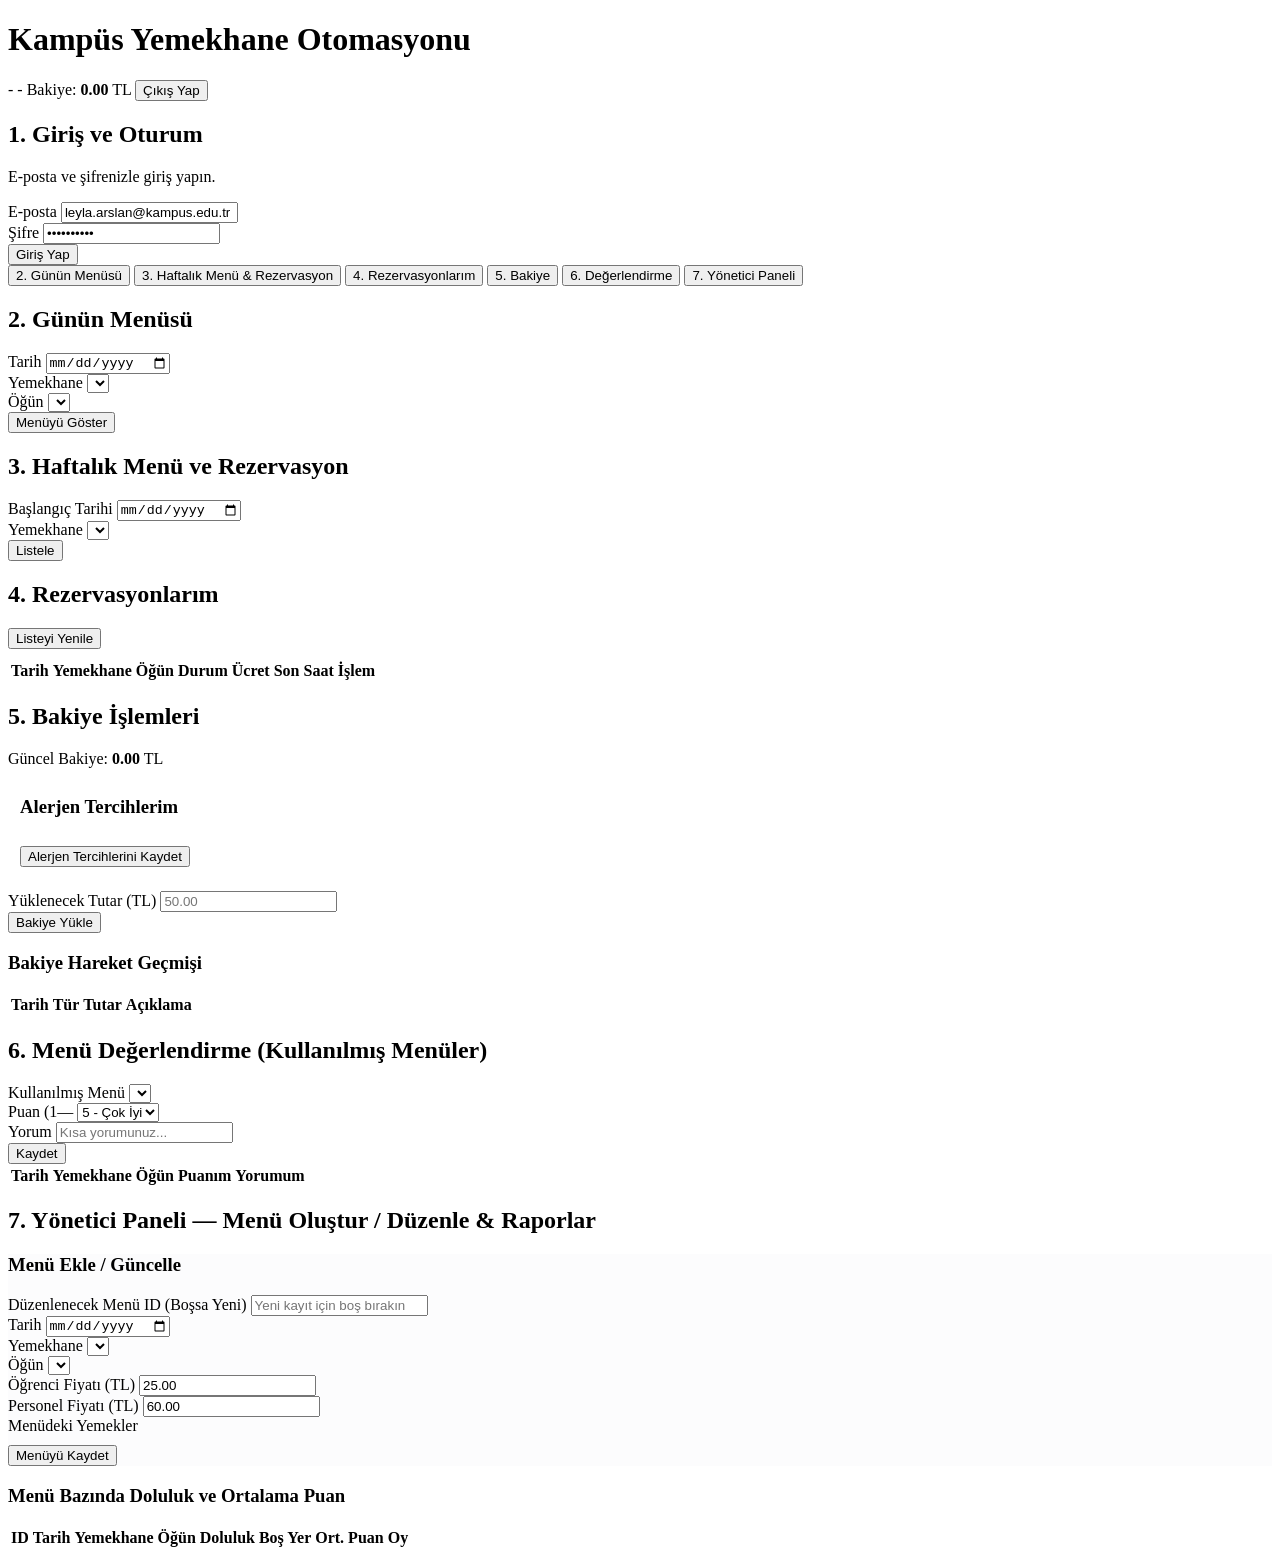
==== commit da995a18: "Yarim porsiyon, alerjen uyarisi ve guncel rapor gorselleri eklendi" ====
--- a/frontend/index.html
+++ b/frontend/index.html
@@ -3,55 +3,55 @@
 <head>
   <meta charset="utf-8">
   <meta name="viewport" content="width=device-width, initial-scale=1">
-  <title>KampÃ¼s Yemekhane Otomasyonu</title>
+  <title>Kampüs Yemekhane Otomasyonu</title>
   <link rel="stylesheet" href="/css/temel.css">
 </head>
 <body>
   <main class="kapsayici">
     <header class="ust-bar">
       <div>
-        <h1>KampÃ¼s Yemekhane Otomasyonu</h1>
+        <h1>Kampüs Yemekhane Otomasyonu</h1>
       </div>
       <div id="oturum-cubugu" class="kullanici-ozet gizli">
         <span class="rozet" id="ust-ad">-</span>
         <span class="rozet" id="ust-rol">-</span>
         <span class="rozet">Bakiye: <strong id="ust-bakiye">0.00</strong> TL</span>
-        <button class="tehlike" onclick="cikisYap()">Ã‡Ä±kÄ±ÅŸ Yap</button>
+        <button class="tehlike" onclick="cikisYap()">Çıkış Yap</button>
       </div>
     </header>
 
     <div id="genel-mesaj" class="mesaj gizli"></div>
 
     <section id="ekran-giris" class="kart">
-      <h2>1. GiriÅŸ ve Oturum</h2>
-      <p>E-posta ve ÅŸifrenizle giriÅŸ yapÄ±n.</p>
+      <h2>1. Giriş ve Oturum</h2>
+      <p>E-posta ve şifrenizle giriş yapın.</p>
       <form onsubmit="girisYap(event)" class="filtre-satiri">
         <div class="alan">
           <label for="giris-eposta">E-posta</label>
           <input type="email" id="giris-eposta" required value="leyla.arslan@kampus.edu.tr">
         </div>
         <div class="alan">
-          <label for="giris-sifre">Åifre</label>
+          <label for="giris-sifre">Şifre</label>
           <input type="password" id="giris-sifre" required value="Yemek2026!">
         </div>
         <div>
-          <button type="submit">GiriÅŸ Yap</button>
+          <button type="submit">Giriş Yap</button>
         </div>
       </form>
     </section>
 
     <div id="uygulama-alani" class="gizli">
       <nav class="sekme-cubugu" aria-label="Ekranlar">
-        <button class="sekme-btn aktif" data-sekme="gunun-menusu" onclick="sekmeAc('gunun-menusu')">2. GÃ¼nÃ¼n MenÃ¼sÃ¼</button>
-        <button class="sekme-btn" data-sekme="haftalik-menu" onclick="sekmeAc('haftalik-menu')">3. HaftalÄ±k MenÃ¼ & Rezervasyon</button>
-        <button class="sekme-btn" data-sekme="rezervasyonlarim" onclick="sekmeAc('rezervasyonlarim')">4. RezervasyonlarÄ±m</button>
+        <button class="sekme-btn aktif" data-sekme="gunun-menusu" onclick="sekmeAc('gunun-menusu')">2. Günün Menüsü</button>
+        <button class="sekme-btn" data-sekme="haftalik-menu" onclick="sekmeAc('haftalik-menu')">3. Haftalık Menü & Rezervasyon</button>
+        <button class="sekme-btn" data-sekme="rezervasyonlarim" onclick="sekmeAc('rezervasyonlarim')">4. Rezervasyonlarım</button>
         <button class="sekme-btn" data-sekme="bakiye" onclick="sekmeAc('bakiye')">5. Bakiye</button>
-        <button class="sekme-btn" data-sekme="degerlendirme" onclick="sekmeAc('degerlendirme')">6. DeÄŸerlendirme</button>
-        <button class="sekme-btn" id="sekme-yonetici" data-sekme="yonetici" onclick="sekmeAc('yonetici')">7. YÃ¶netici Paneli</button>
+        <button class="sekme-btn" data-sekme="degerlendirme" onclick="sekmeAc('degerlendirme')">6. Değerlendirme</button>
+        <button class="sekme-btn" id="sekme-yonetici" data-sekme="yonetici" onclick="sekmeAc('yonetici')">7. Yönetici Paneli</button>
       </nav>
 
       <section id="ekran-gunun-menusu" class="kart">
-        <h2>2. GÃ¼nÃ¼n MenÃ¼sÃ¼</h2>
+        <h2>2. Günün Menüsü</h2>
         <div class="filtre-satiri">
           <div class="alan">
             <label for="gun-tarih">Tarih</label>
@@ -62,21 +62,21 @@
             <select id="gun-yemekhane"></select>
           </div>
           <div class="alan">
-            <label for="gun-ogun">Ã–ÄŸÃ¼n</label>
+            <label for="gun-ogun">Öğün</label>
             <select id="gun-ogun"></select>
           </div>
           <div>
-            <button onclick="gununMenusunuGetir()">MenÃ¼yÃ¼ GÃ¶ster</button>
+            <button onclick="gununMenusunuGetir()">Menüyü Göster</button>
           </div>
         </div>
         <div id="gun-menu-sonuc" class="izgara"></div>
       </section>
 
       <section id="ekran-haftalik-menu" class="kart gizli">
-        <h2>3. HaftalÄ±k MenÃ¼ ve Rezervasyon</h2>
+        <h2>3. Haftalık Menü ve Rezervasyon</h2>
         <div class="filtre-satiri">
           <div class="alan">
-            <label for="hafta-baslangic">BaÅŸlangÄ±Ã§ Tarihi</label>
+            <label for="hafta-baslangic">Başlangıç Tarihi</label>
             <input type="date" id="hafta-baslangic">
           </div>
           <div class="alan">
@@ -91,7 +91,7 @@
       </section>
 
       <section id="ekran-rezervasyonlarim" class="kart gizli">
-        <h2>4. RezervasyonlarÄ±m</h2>
+        <h2>4. Rezervasyonlarım</h2>
         <button class="ikincil" onclick="rezervasyonlarimiGetir()" style="margin-bottom:10px;">Listeyi Yenile</button>
         <div class="tablo-sar">
           <table>
@@ -99,11 +99,11 @@
               <tr>
                 <th>Tarih</th>
                 <th>Yemekhane</th>
-                <th>Ã–ÄŸÃ¼n</th>
+                <th>Öğün</th>
                 <th>Durum</th>
-                <th>Ãœcret</th>
+                <th>Ücret</th>
                 <th>Son Saat</th>
-                <th>Ä°ÅŸlem</th>
+                <th>İşlem</th>
               </tr>
             </thead>
             <tbody id="rezervasyon-tablo"></tbody>
@@ -112,26 +112,31 @@
       </section>
 
       <section id="ekran-bakiye" class="kart gizli">
-        <h2>5. Bakiye Ä°ÅŸlemleri</h2>
-        <p>GÃ¼ncel Bakiye: <strong id="bakiye-guncel">0.00</strong> TL</p>
+        <h2>5. Bakiye İşlemleri</h2>
+        <p>Güncel Bakiye: <strong id="bakiye-guncel">0.00</strong> TL</p>
+        <div class="kart" style="margin:12px 0;padding:12px;">
+          <h3 style="margin-top:0;">Alerjen Tercihlerim</h3>
+          <div id="alerjen-tercih-liste" style="display:flex;flex-wrap:wrap;gap:10px;margin-bottom:10px;"></div>
+          <button type="button" onclick="alerjenTercihKaydet()">Alerjen Tercihlerini Kaydet</button>
+        </div>
         <form onsubmit="bakiyeYukle(event)" class="filtre-satiri">
           <div class="alan">
-            <label for="yukleme-tutar">YÃ¼klenecek Tutar (TL)</label>
+            <label for="yukleme-tutar">Yüklenecek Tutar (TL)</label>
             <input type="number" step="0.01" min="0.01" id="yukleme-tutar" required placeholder="50.00">
           </div>
           <div>
-            <button type="submit">Bakiye YÃ¼kle</button>
+            <button type="submit">Bakiye Yükle</button>
           </div>
         </form>
-        <h3>Bakiye Hareket GeÃ§miÅŸi</h3>
+        <h3>Bakiye Hareket Geçmişi</h3>
         <div class="tablo-sar">
           <table>
             <thead>
               <tr>
                 <th>Tarih</th>
-                <th>TÃ¼r</th>
+                <th>Tür</th>
                 <th>Tutar</th>
-                <th>AÃ§Ä±klama</th>
+                <th>Açıklama</th>
               </tr>
             </thead>
             <tbody id="bakiye-tablo"></tbody>
@@ -140,25 +145,25 @@
       </section>
 
       <section id="ekran-degerlendirme" class="kart gizli">
-        <h2>6. MenÃ¼ DeÄŸerlendirme (KullanÄ±lmÄ±ÅŸ MenÃ¼ler)</h2>
+        <h2>6. Menü Değerlendirme (Kullanılmış Menüler)</h2>
         <form onsubmit="degerlendirmeGonder(event)" class="filtre-satiri">
           <div class="alan">
-            <label for="deg-menu">KullanÄ±lmÄ±ÅŸ MenÃ¼</label>
+            <label for="deg-menu">Kullanılmış Menü</label>
             <select id="deg-menu" required></select>
           </div>
           <div class="alan">
-            <label for="deg-puan">Puan (1â€“5)</label>
+            <label for="deg-puan">Puan (1—</label>
             <select id="deg-puan" required>
-              <option value="5">5 - Ã‡ok Ä°yi</option>
-              <option value="4">4 - Ä°yi</option>
+              <option value="5">5 - Çok İyi</option>
+              <option value="4">4 - İyi</option>
               <option value="3">3 - Orta</option>
-              <option value="2">2 - ZayÄ±f</option>
-              <option value="1">1 - KÃ¶tÃ¼</option>
+              <option value="2">2 - Zayıf</option>
+              <option value="1">1 - Kötü</option>
             </select>
           </div>
           <div class="alan">
             <label for="deg-yorum">Yorum</label>
-            <input type="text" id="deg-yorum" maxlength="500" placeholder="KÄ±sa yorumunuz...">
+            <input type="text" id="deg-yorum" maxlength="500" placeholder="Kısa yorumunuz...">
           </div>
           <div>
             <button type="submit">Kaydet</button>
@@ -170,8 +175,8 @@
               <tr>
                 <th>Tarih</th>
                 <th>Yemekhane</th>
-                <th>Ã–ÄŸÃ¼n</th>
-                <th>PuanÄ±m</th>
+                <th>Öğün</th>
+                <th>Puanım</th>
                 <th>Yorumum</th>
               </tr>
             </thead>
@@ -181,13 +186,13 @@
       </section>
 
       <section id="ekran-yonetici" class="kart gizli">
-        <h2>7. YÃ¶netici Paneli â€” MenÃ¼ OluÅŸtur / DÃ¼zenle & Raporlar</h2>
+        <h2>7. Yönetici Paneli — Menü Oluştur / Düzenle & Raporlar</h2>
         <form onsubmit="menuKaydet(event)" class="kart" style="background:#fcfcfd;">
-          <h3>MenÃ¼ Ekle / GÃ¼ncelle</h3>
+          <h3>Menü Ekle / Güncelle</h3>
           <div class="filtre-satiri">
             <div class="alan">
-              <label for="ym-menu-id">DÃ¼zenlenecek MenÃ¼ ID (BoÅŸsa Yeni)</label>
-              <input type="number" min="1" id="ym-menu-id" placeholder="Yeni kayÄ±t iÃ§in boÅŸ bÄ±rakÄ±n">
+              <label for="ym-menu-id">Düzenlenecek Menü ID (Boşsa Yeni)</label>
+              <input type="number" min="1" id="ym-menu-id" placeholder="Yeni kayıt için boş bırakın">
             </div>
             <div class="alan">
               <label for="ym-tarih">Tarih</label>
@@ -198,26 +203,26 @@
               <select id="ym-yemekhane" required></select>
             </div>
             <div class="alan">
-              <label for="ym-ogun">Ã–ÄŸÃ¼n</label>
+              <label for="ym-ogun">Öğün</label>
               <select id="ym-ogun" required></select>
             </div>
             <div class="alan">
-              <label for="ym-ogr-fiyat">Ã–ÄŸrenci FiyatÄ± (TL)</label>
+              <label for="ym-ogr-fiyat">Öğrenci Fiyatı (TL)</label>
               <input type="number" step="0.01" min="0" id="ym-ogr-fiyat" required value="25.00">
             </div>
             <div class="alan">
-              <label for="ym-per-fiyat">Personel FiyatÄ± (TL)</label>
+              <label for="ym-per-fiyat">Personel Fiyatı (TL)</label>
               <input type="number" step="0.01" min="0" id="ym-per-fiyat" required value="60.00">
             </div>
           </div>
           <div class="alan" style="margin-bottom:10px;">
-            <label>MenÃ¼deki Yemekler</label>
+            <label>Menüdeki Yemekler</label>
             <div id="ym-yemekler" class="yemek-secim-kutu"></div>
           </div>
-          <button type="submit">MenÃ¼yÃ¼ Kaydet</button>
+          <button type="submit">Menüyü Kaydet</button>
         </form>
 
-        <h3>MenÃ¼ BazÄ±nda Doluluk ve Ortalama Puan</h3>
+        <h3>Menü Bazında Doluluk ve Ortalama Puan</h3>
         <div class="tablo-sar">
           <table>
             <thead>
@@ -225,9 +230,9 @@
                 <th>ID</th>
                 <th>Tarih</th>
                 <th>Yemekhane</th>
-                <th>Ã–ÄŸÃ¼n</th>
+                <th>Öğün</th>
                 <th>Doluluk</th>
-                <th>BoÅŸ Yer</th>
+                <th>Boş Yer</th>
                 <th>Ort. Puan</th>
                 <th>Oy</th>
               </tr>
@@ -292,7 +297,7 @@
         body: JSON.stringify({ eposta, sifre })
       });
       if (!sonuc.success) {
-        mesajGoster(sonuc.message || 'GiriÅŸ baÅŸarÄ±sÄ±z.', 'hata');
+        mesajGoster(sonuc.message || 'Giriş başarısız.', 'hata');
         return;
       }
       DURUM.token = sonuc.token || '';
@@ -300,7 +305,7 @@
       localStorage.setItem('yemekhane_token', DURUM.token);
       localStorage.setItem('yemekhane_kullanici', JSON.stringify(DURUM.kullanici));
       oturumuAc();
-      mesajGoster('GiriÅŸ baÅŸarÄ±lÄ±.', 'ok');
+      mesajGoster('Giriş başarılı.', 'ok');
     }
 
     async function cikisYap() {
@@ -312,7 +317,7 @@
       document.getElementById('uygulama-alani').classList.add('gizli');
       document.getElementById('oturum-cubugu').classList.add('gizli');
       document.getElementById('ekran-giris').classList.remove('gizli');
-      mesajGoster('Ã‡Ä±kÄ±ÅŸ yapÄ±ldÄ±.', 'ok');
+      mesajGoster('Çıkış yapıldı.', 'ok');
     }
 
     async function oturumuAc() {
@@ -333,7 +338,7 @@
       if (!sonuc.success) return;
       DURUM.meta = sonuc.data;
       const yhHtml = DURUM.meta.yemekhaneler.map(y => `<option value="${y.id}">${y.ad} (${y.kapasite})</option>`).join('');
-      const ogHtml = `<option value="">TÃ¼mÃ¼</option>` + DURUM.meta.ogunler.map(o => `<option value="${o.id}">${o.ad}</option>`).join('');
+      const ogHtml = `<option value="">Tümü</option>` + DURUM.meta.ogunler.map(o => `<option value="${o.id}">${o.ad}</option>`).join('');
       const ogZorunluHtml = DURUM.meta.ogunler.map(o => `<option value="${o.id}">${o.ad}</option>`).join('');
       document.getElementById('gun-yemekhane').innerHTML = yhHtml;
       document.getElementById('gun-ogun').innerHTML = ogHtml;
@@ -380,25 +385,51 @@
       const fiyat = kullaniciFiyati(m).toFixed(2);
       const sonGecti = new Date(String(m.rezervasyon_son).replace(' ', 'T')) <= new Date();
       const yerYok = Number(m.bos_yer ?? 1) <= 0;
+      const seciliAlerjenSet = new Set((DURUM.alerjenIdler || []).map(Number));
       const yemeklerHtml = (m.yemekler || []).map(y => {
         const vej = y.vejetaryen ? `<span class="etiket vej">Vejetaryen</span>` : '';
-        const alerjen = (y.alerjenler || []).map(a => `<span class="etiket alerjen">${a.ad}</span>`).join('');
-        return `<li><strong>${y.ad}</strong> (${y.kalori} kcal)${vej}${alerjen}</li>`;
+        const yAlerjenler = y.alerjenler || [];
+        const eslesen = yAlerjenler.filter(a => seciliAlerjenSet.has(Number(a.id)));
+        const alerjen = yAlerjenler.map(a => {
+          const eslesti = seciliAlerjenSet.has(Number(a.id));
+          return `<span class="etiket alerjen" style="${eslesti ? 'border:2px solid #b91c1c;font-weight:700;' : ''}">${a.ad}</span>`;
+        }).join('');
+        const uyariRozet = eslesen.length > 0
+          ? ` <span class="etiket alerjen" style="background:#fee2e2;color:#991b1b;font-weight:700;">Alerjen Uyarısı: ${eslesen.map(x => x.ad).join(', ')}</span>`
+          : '';
+        return `<li style="${eslesen.length > 0 ? 'background:#fef2f2;padding:3px 6px;border-radius:6px;' : ''}"><strong>${y.ad}</strong> (${y.kalori} kcal)${vej}${alerjen}${uyariRozet}</li>`;
       }).join('');
       let aksiyonHtml = '';
       if (rezervasyonButonlu) {
         const pasif = sonGecti || yerYok;
-        const etiket = sonGecti ? 'Son Saat GeÃ§ti' : (yerYok ? 'Kontenjan Dolu' : `Rezervasyon Yap (${fiyat} TL)`);
-        aksiyonHtml = `<button ${pasif ? 'disabled' : ''} onclick="rezervasyonYap(${m.menu_id})">${etiket}</button>`;
+        const ogunAdi = String(m.ogun || '').toLowerCase();
+        const kahvaltiMi = ogunAdi.includes('kahvalt') || ogunAdi.includes('kahvalti');
+        const yarimFiyat = (Number(fiyat) * 0.6).toFixed(2);
+        const etiket = sonGecti ? 'Son Saat Geçti' : (yerYok ? 'Kontenjan Dolu' : `Rezervasyon Yap (${fiyat} TL)`);
+        if (pasif) {
+          aksiyonHtml = `<button disabled>${etiket}</button>`;
+        } else if (kahvaltiMi) {
+          aksiyonHtml = `<button onclick="rezervasyonYap(${m.menu_id}, 'tam')">${etiket}</button>`;
+        } else {
+          aksiyonHtml = `
+            <div style="display:flex;flex-direction:column;gap:6px;min-width:170px;">
+              <select id="porsiyon-${m.menu_id}" onchange="porsiyonFiyatGuncelle(${m.menu_id}, ${Number(fiyat)})">
+                <option value="tam">Tam Porsiyon (${fiyat} TL)</option>
+                <option value="yarim">Yarım (%60) (${yarimFiyat} TL)</option>
+              </select>
+              <button id="rez-btn-${m.menu_id}" onclick="rezervasyonYap(${m.menu_id})">${etiket}</button>
+            </div>
+          `;
+        }
       }
       return `
         <article class="menu-karti">
           <div>
-            <div><strong>${m.tarih}</strong> Â· ${m.yemekhane} Â· <strong>${m.ogun}</strong></div>
+            <div><strong>${m.tarih}</strong>  · ${m.yemekhane}  · <strong>${m.ogun}</strong></div>
             <div style="font-size:0.85rem;color:#5b687a;margin-top:4px;">
-              Toplam Kalori: <strong>${m.toplam_kalori} kcal</strong> Â· FiyatÄ±nÄ±z: <strong>${fiyat} TL</strong> Â· BoÅŸ Yer: <strong>${m.bos_yer ?? '-'}</strong>
-            </div>
-            <ul class="yemek-liste">${yemeklerHtml || '<li>Yemek kaydÄ± bulunmuyor.</li>'}</ul>
+              Toplam Kalori: <strong>${m.toplam_kalori} kcal</strong>  · Fiyatınız: <strong>${fiyat} TL</strong>  · Boş Yer: <strong>${m.bos_yer ?? '-'}</strong>
+            </div>
+            <ul class="yemek-liste">${yemeklerHtml || '<li>Yemek kaydı bulunmuyor.</li>'}</ul>
           </div>
           <div>${aksiyonHtml}</div>
         </article>
@@ -414,7 +445,7 @@
       const sonuc = await apiIstek('/api/menuler?' + qs.toString());
       const hedef = document.getElementById('gun-menu-sonuc');
       if (!sonuc.success) { hedef.innerHTML = `<div class="mesaj hata">${sonuc.message}</div>`; return; }
-      if (!sonuc.data.length) { hedef.innerHTML = `<div class="mesaj uyari">SeÃ§ilen kriterlere uygun menÃ¼ bulunamadÄ±.</div>`; return; }
+      if (!sonuc.data.length) { hedef.innerHTML = `<div class="mesaj uyari">Seçilen kriterlere uygun menü bulunamadı.</div>`; return; }
       hedef.innerHTML = sonuc.data.map(m => menuKartHtml(m, false)).join('');
     }
 
@@ -426,19 +457,64 @@
       const sonuc = await apiIstek('/api/menuler?' + qs.toString());
       const hedef = document.getElementById('hafta-menu-sonuc');
       if (!sonuc.success) { hedef.innerHTML = `<div class="mesaj hata">${sonuc.message}</div>`; return; }
-      if (!sonuc.data.length) { hedef.innerHTML = `<div class="mesaj uyari">HaftalÄ±k menÃ¼ bulunamadÄ±.</div>`; return; }
+      if (!sonuc.data.length) { hedef.innerHTML = `<div class="mesaj uyari">Haftalık menü bulunamadı.</div>`; return; }
       hedef.innerHTML = sonuc.data.map(m => menuKartHtml(m, true)).join('');
     }
 
-    async function rezervasyonYap(menuId) {
+    function porsiyonFiyatGuncelle(menuId, tamFiyat) {
+      const sel = document.getElementById(`porsiyon-${menuId}`);
+      const btn = document.getElementById(`rez-btn-${menuId}`);
+      if (!sel || !btn) return;
+      const porsiyon = sel.value;
+      const tutar = porsiyon === 'yarim' ? (Number(tamFiyat) * 0.6).toFixed(2) : Number(tamFiyat).toFixed(2);
+      btn.textContent = `Rezervasyon Yap (${tutar} TL)`;
+    }
+
+    async function kullaniciAlerjenleriniYukle() {
+      if (!DURUM.kullanici) return;
+      const sonuc = await apiIstek(`/api/alerjenlerim?kullanici_id=${DURUM.kullanici.id}`);
+      if (sonuc && sonuc.success && Array.isArray(sonuc.data)) {
+        DURUM.alerjenIdler = sonuc.data.map(a => Number(a.id));
+      }
+      alerjenKutulariniCiz();
+    }
+
+    function alerjenKutulariniCiz() {
+      const kutu = document.getElementById('alerjen-tercih-liste');
+      if (!kutu) return;
+      const secili = new Set((DURUM.alerjenIdler || []).map(Number));
+      const tumAlerjenler = (DURUM.meta && Array.isArray(DURUM.meta.alerjenler)) ? DURUM.meta.alerjenler : (DURUM.alerjenler || []); kutu.innerHTML = tumAlerjenler.map(a => {
+        const checked = secili.has(Number(a.id)) ? 'checked' : '';
+        return `<label style="display:inline-flex;align-items:center;gap:4px;"><input type="checkbox" class="alerjen-secim" value="${a.id}" ${checked}> ${a.ad}</label>`;
+      }).join('');
+    }
+
+    async function alerjenTercihKaydet() {
       mesajGizle();
+      if (!DURUM.kullanici) return;
+      const idler = Array.from(document.querySelectorAll('.alerjen-secim:checked')).map(el => Number(el.value));
+      const sonuc = await apiIstek('/api/alerjenlerim', {
+        method: 'POST',
+        body: JSON.stringify({ kullanici_id: DURUM.kullanici.id, alerjen_idler: idler })
+      });
+      if (!sonuc.success) { mesajGoster(sonuc.message || 'Alerjen tercihleri kaydedilemedi.', 'hata'); return; }
+      DURUM.alerjenIdler = Array.isArray(sonuc.data) ? sonuc.data.map(a => Number(a.id)) : idler;
+      mesajGoster(sonuc.message || 'Alerjen tercihleriniz güncellendi.', 'ok');
+      gununMenusunuGetir();
+      haftalikMenuyuGetir();
+    }
+
+    async function rezervasyonYap(menuId, sabitPorsiyon = null) {
+      mesajGizle();
+      const sel = document.getElementById(`porsiyon-${menuId}`);
+      const porsiyon = sabitPorsiyon || (sel ? sel.value : 'tam');
       const sonuc = await apiIstek('/api/rezervasyon', {
         method: 'POST',
-        body: JSON.stringify({ kullanici_id: DURUM.kullanici.id, menu_id: menuId })
+        body: JSON.stringify({ kullanici_id: DURUM.kullanici.id, menu_id: menuId, porsiyon })
       });
-      if (!sonuc.success) { mesajGoster(sonuc.message || 'Rezervasyon yapÄ±lamadÄ±.', 'hata'); return; }
+      if (!sonuc.success) { mesajGoster(sonuc.message || 'Rezervasyon yapılamadı.', 'hata'); return; }
       if (sonuc.guncel_bakiye !== undefined && sonuc.guncel_bakiye !== null) bakiyeGuncelleEkranda(sonuc.guncel_bakiye);
-      mesajGoster(`${sonuc.message} GÃ¼ncel bakiye: ${Number(sonuc.guncel_bakiye).toFixed(2)} TL`, 'ok');
+      mesajGoster(`${sonuc.message} Güncel bakiye: ${Number(sonuc.guncel_bakiye).toFixed(2)} TL`, 'ok');
       haftalikMenuyuGetir();
     }
 
@@ -446,7 +522,7 @@
       const sonuc = await apiIstek(`/api/rezervasyonlarim?kullanici_id=${DURUM.kullanici.id}`);
       const tbody = document.getElementById('rezervasyon-tablo');
       if (!sonuc.success) { tbody.innerHTML = `<tr><td colspan="7">${sonuc.message}</td></tr>`; return; }
-      if (!sonuc.data.length) { tbody.innerHTML = `<tr><td colspan="7">KayÄ±tlÄ± rezervasyon yok.</td></tr>`; return; }
+      if (!sonuc.data.length) { tbody.innerHTML = `<tr><td colspan="7">Kayıtlı rezervasyon yok.</td></tr>`; return; }
       const simdi = new Date();
       tbody.innerHTML = sonuc.data.map(r => {
         const sonGecti = new Date(String(r.rezervasyon_son).replace(' ', 'T')) <= simdi;
@@ -460,7 +536,7 @@
                       <td>${(r.porsiyon || 'tam') === 'yarim' ? 'Yarım' : 'Tam'}</td>
           <td>${Number(r.ucret).toFixed(2)} TL</td>
             <td>${r.rezervasyon_son}</td>
-            <td><button class="tehlike" ${iptalEdilebilir ? '' : 'disabled'} onclick="rezervasyonIptal(${r.rezervasyon_id})">Ä°ptal Et</button></td>
+            <td><button class="tehlike" ${iptalEdilebilir ? '' : 'disabled'} onclick="rezervasyonIptal(${r.rezervasyon_id})">İptal Et</button></td>
           </tr>
         `;
       }).join('');
@@ -472,13 +548,14 @@
         method: 'POST',
         body: JSON.stringify({ kullanici_id: DURUM.kullanici.id, rezervasyon_id: rezId })
       });
-      if (!sonuc.success) { mesajGoster(sonuc.message || 'Ä°ptal edilemedi.', 'hata'); return; }
+      if (!sonuc.success) { mesajGoster(sonuc.message || 'İptal edilemedi.', 'hata'); return; }
       if (sonuc.guncel_bakiye !== undefined && sonuc.guncel_bakiye !== null) bakiyeGuncelleEkranda(sonuc.guncel_bakiye);
       mesajGoster(sonuc.message, 'ok');
       rezervasyonlarimiGetir();
     }
 
     async function bakiyeSayfasiniYukle() {
+      await kullaniciAlerjenleriniYukle();
       const sonuc = await apiIstek(`/api/bakiye?kullanici_id=${DURUM.kullanici.id}&anlik=1`);
       if (!sonuc.success) return;
       bakiyeGuncelleEkranda(sonuc.bakiye);
@@ -501,7 +578,7 @@
         method: 'POST',
         body: JSON.stringify({ kullanici_id: DURUM.kullanici.id, tutar })
       });
-      if (!sonuc.success) { mesajGoster(sonuc.message || 'Bakiye yÃ¼klenemedi.', 'hata'); return; }
+      if (!sonuc.success) { mesajGoster(sonuc.message || 'Bakiye yüklenemedi.', 'hata'); return; }
       bakiyeGuncelleEkranda(sonuc.guncel_bakiye);
       document.getElementById('yukleme-tutar').value = '';
       mesajGoster(sonuc.message, 'ok');
@@ -516,7 +593,7 @@
       const liste = sonuc.data || [];
       sec.innerHTML = liste.length
         ? liste.map(m => `<option value="${m.menu_id}">${m.tarih} - ${m.yemekhane} (${m.ogun})</option>`).join('')
-        : `<option value="">DeÄŸerlendirilebilir kullanÄ±lmÄ±ÅŸ menÃ¼ yok</option>`;
+        : `<option value="">Değerlendirilebilir kullanılmış menü yok</option>`;
       tbody.innerHTML = liste.map(m => `
         <tr>
           <td>${m.tarih}</td>
@@ -525,7 +602,7 @@
           <td>${m.mevcut_puan ?? '-'}</td>
           <td>${m.mevcut_yorum ?? '-'}</td>
         </tr>
-      `).join('') || `<tr><td colspan="5">KullanÄ±lmÄ±ÅŸ menÃ¼ kaydÄ± yok.</td></tr>`;
+      `).join('') || `<tr><td colspan="5">Kullanılmış menü kaydı yok.</td></tr>`;
     }
 
     async function degerlendirmeGonder(e) {
@@ -538,7 +615,7 @@
         method: 'POST',
         body: JSON.stringify({ kullanici_id: DURUM.kullanici.id, menu_id, puan, yorum })
       });
-      if (!sonuc.success) { mesajGoster(sonuc.message || 'DeÄŸerlendirme kaydedilemedi.', 'hata'); return; }
+      if (!sonuc.success) { mesajGoster(sonuc.message || 'Değerlendirme kaydedilemedi.', 'hata'); return; }
       document.getElementById('deg-yorum').value = '';
       mesajGoster(sonuc.message, 'ok');
       degerlendirmeleriYukle();
@@ -580,8 +657,8 @@
         method: 'POST',
         body: JSON.stringify(govde)
       });
-      if (!sonuc.success) { mesajGoster(sonuc.message || 'MenÃ¼ kaydedilemedi.', 'hata'); return; }
-      mesajGoster(`${sonuc.message} (MenÃ¼ ID: ${sonuc.menu_id})`, 'ok');
+      if (!sonuc.success) { mesajGoster(sonuc.message || 'Menü kaydedilemedi.', 'hata'); return; }
+      mesajGoster(`${sonuc.message} (Menü ID: ${sonuc.menu_id})`, 'ok');
       yoneticiRaporlariniYukle();
     }
 
